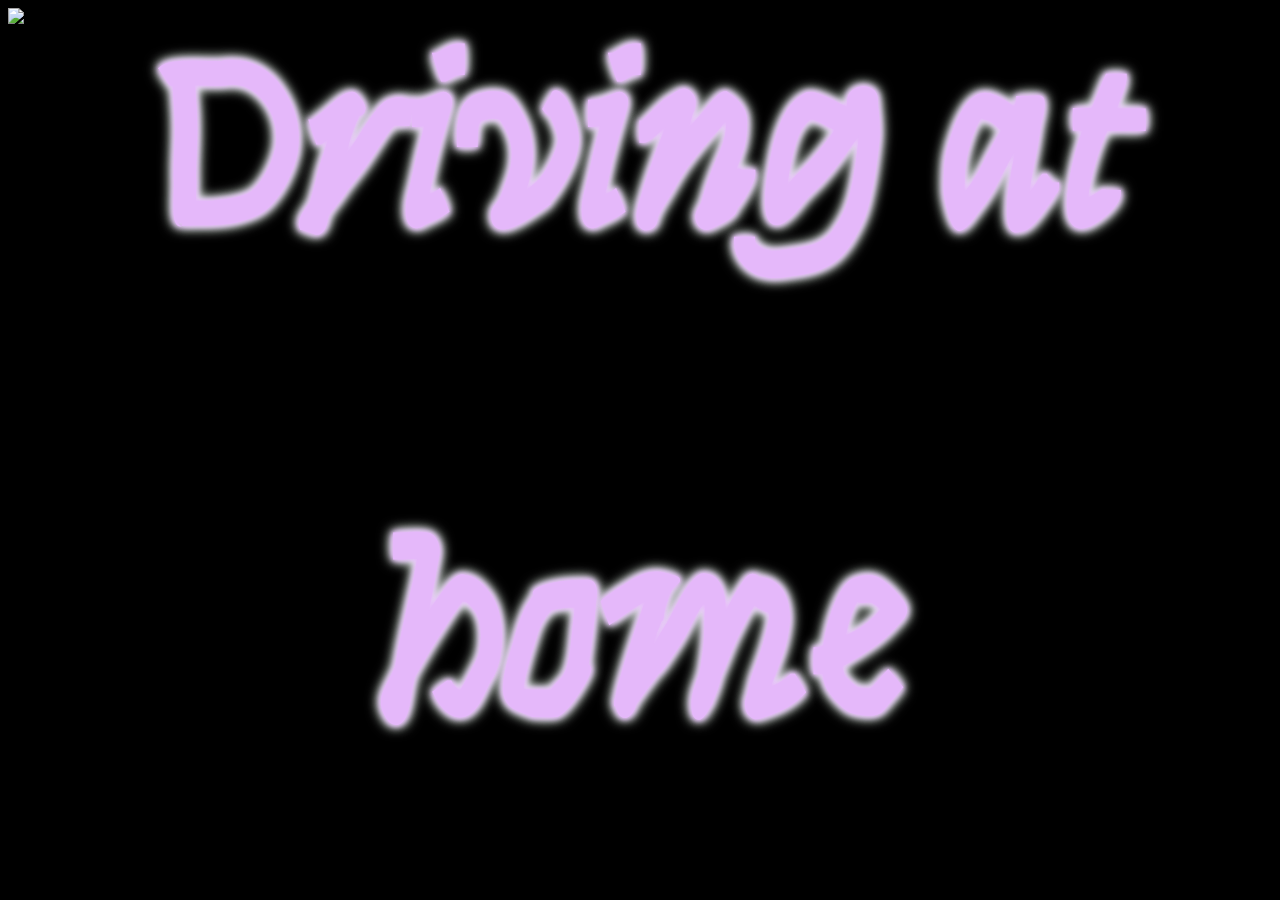
==== index.html @ e2cc12bd "Add files via upload" ====
<!DOCTYPE html>
<html lang="ko">
<head>
  <meta charset="utf-8">
  <meta name="viewport" content="width=device-width, initial-scale=1">
  <title>Driving-at-home</title>
  <meta name="description" content="">
  <meta name="keywords" content="">
  <link rel="stylesheet" type="text/css" href="style.css"/>
  <style>
@import url('https://fonts.googleapis.com/css2?family=Syne+Tactile&display=swap');
</style>
</head>
<body>
  <h1>Driving at home</h1>
  <div class="container">
    <div id="car">
     <img src="car.png" width="100%">
    </div>
    <div id="bike">
      <img src="bike.png" width="100%">
    </div>
    <div id="window">
     <iframe src="https://www.google.com/maps/embed?pb=!4v1645255610773!6m8!1m7!1sd6qprVdVwwXb5ldol1hTeg!2m2!1d39.59982115057407!2d3.026836810165152!3f312.2320870964692!4f5.011758174399105!5f0.7820865974627469" width="100%" height="800" style="border:0;" allowfullscreen="" loading="lazy"></iframe>
    </div>
    <div class="controller">
    
    </div>
  </div>

</body>
</html>
---- style.css ----
@font-face{
	font-family: 'Syne Tactile', cursive;
}
body{
	font-family: 'Syne Tactile', cursive;
	background-color: black;
}

.container{
	position: relative;
}
h1{
	position: absolute;
	text-align: center;
	z-index: 4;
	margin-top: -20vh;
	color: #e5b8fa;
	font-size: 19vw;
	text-shadow:
      0 0 4px #e5b8fa,
      0 0 7px #e5b8fa,
      0 0 10px #f4e1fd,
      0 0 13px #dafbe0,
      0 0 15px #fff;
	line-height: 200%;
	pointer-events: none;
}
#car > img{
	position: absolute;
	top: 0px;
	left: 0px;
	z-index: 3;
	pointer-events: none;
}
#bike > img{
	display: none;
}
iframe{
	position: absolute;
	top: 0px;
	left: 0px;
	z-index: 2;
	pointer-events: all;
}
.controller{
  position: absolute;
  top: 600px;
  right: 600px;
  z-index: 999;
}

@media all and (max-width:1370px){
  iframe{
  	width: 100%;
  	height: 600px;
  }
  h1{
  	margin-top: -12vh;
  }
}

@media all and (max-width:640px){
	#car > img{
		display: none;
	}
  #bike > img{
   display: block;
   position: fixed;
   z-index: 3;
	 pointer-events: none;
	 bottom: 0px;
  }
  iframe{
  	height: 100vh;
  }
  h1{
  	margin-top: -5vh;
  }
}
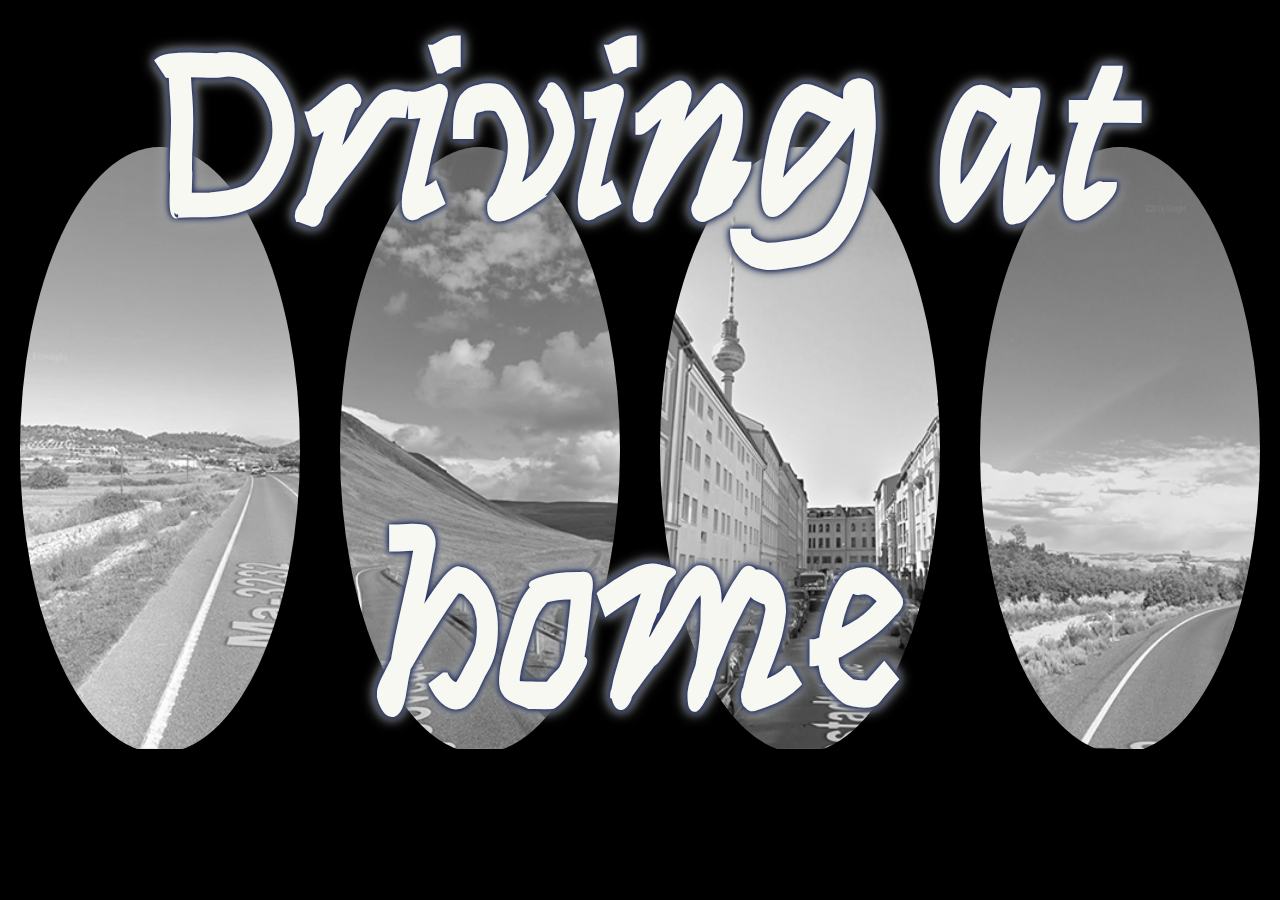
==== commit 067f522b: "Add files via upload" ====
--- a/index.html
+++ b/index.html
@@ -5,28 +5,123 @@
   <meta name="viewport" content="width=device-width, initial-scale=1">
   <title>Driving-at-home</title>
   <meta name="description" content="">
-  <meta name="keywords" content="">
-  <link rel="stylesheet" type="text/css" href="style.css"/>
+  <meta name="keywords" content="Driving at home, Driving, googlemap, streetview">
   <style>
-@import url('https://fonts.googleapis.com/css2?family=Syne+Tactile&display=swap');
+    @import url('https://fonts.googleapis.com/css2?family=Syne+Tactile&family=Gowun+Dodum&display=swap');
+
+    *,
+    *::before,
+    *::after {
+      margin: 0;
+      padding: 0;
+      box-sizing: border-box;
+    }
+
+
+    body{
+      font-family: 'Syne Tactile', cursive;
+      background-color: black;
+      height: 100vh;
+      overflow: hidden;
+    }
+    h1{
+      position: absolute;
+      text-align: center;
+      z-index: 4;
+      margin-top: -16vh;
+      color: #f6f8f1;
+      font-size: 19vw;
+      text-shadow:
+          0 0 4px #262f72,
+          0 0 7px #1f2f51,
+          0 0 10px #4e566d,
+          0 0 13px #8c8d92,
+          0 0 15px #d9dddc;
+      line-height: 200%;
+      pointer-events: none;
+    }
+    p{
+      font-family: 'Gowun Dodum', sans-serif;
+      text-align: center;
+      position: absolute;
+      color: #f6f8f1;
+      font-size: 19px;
+      opacity: 0;
+      font-weight: 600;
+    }
+
+    .wrap{
+      display: flex;
+      flex-direction: row;
+      justify-content: space-around;
+      height: 100vh;
+      /*align-content: center;*/
+      align-items: center;
+    }
+    .item{
+      display: flex;
+      align-items: center;
+      justify-content: center;
+      border-radius:50%;
+      overflow: hidden;
+      cursor: pointer;
+      -webkit-filter: grayscale(100%);
+      filter: grayscale(100%);
+    }
+    .item:hover{
+      -webkit-filter: none;
+      filter: none;
+    }
+    .item:hover p{
+      opacity: 1;
+    }
+
+    @media all and (max-width:1370px){
+        h1{
+          margin-top: -12vh;
+        }
+    }
+    @media all and (max-width:640px){
+        h1{
+          margin-top: -4vh;
+         }
+        img{
+          width: 100%;
+          height: 55vh;
+        }
+        .item{
+          margin-left: 8px;
+          margin-right: 8px;
+        }
+      }
+
 </style>
 </head>
+
 <body>
   <h1>Driving at home</h1>
-  <div class="container">
-    <div id="car">
-     <img src="car.png" width="100%">
+  <div class="wrap">
+    <div class="item item1">
+    <a href="index2.html"><img src="door1.jpg" width="120%" height="100%"></a>
+    <p>Ma-3232 Sant Joan,<br>발레아루스 제도</p>
     </div>
-    <div id="bike">
-      <img src="bike.png" width="100%">
+    <div class="item item2">
+    <a href="index3.html"><img src="door2.jpg" width="120%" height="100%"></a>
+    <p>Þjóðvegur<br>노르뒤를란드 베스트라</p>
     </div>
-    <div id="window">
-     <iframe src="https://www.google.com/maps/embed?pb=!4v1645255610773!6m8!1m7!1sd6qprVdVwwXb5ldol1hTeg!2m2!1d39.59982115057407!2d3.026836810165152!3f312.2320870964692!4f5.011758174399105!5f0.7820865974627469" width="100%" height="800" style="border:0;" allowfullscreen="" loading="lazy"></iframe>
+    <div class="item item3">
+    <a href="index4.html"><img src="door3.jpg" width="120%" height="100%"></a>
+    <p>16 Almstadtstraße<br>베를린</p>
     </div>
-    <div class="controller">
-    
+    <div class="item item4">
+    <a href="index5.html"><img src="door4.jpg" width="120%" height="100%"></a>
+    <p>UT-12 트로픽,<br>유타</p>
     </div>
   </div>
 
-</body>
-</html>+  </body>
+</html>
+
+
+
+
